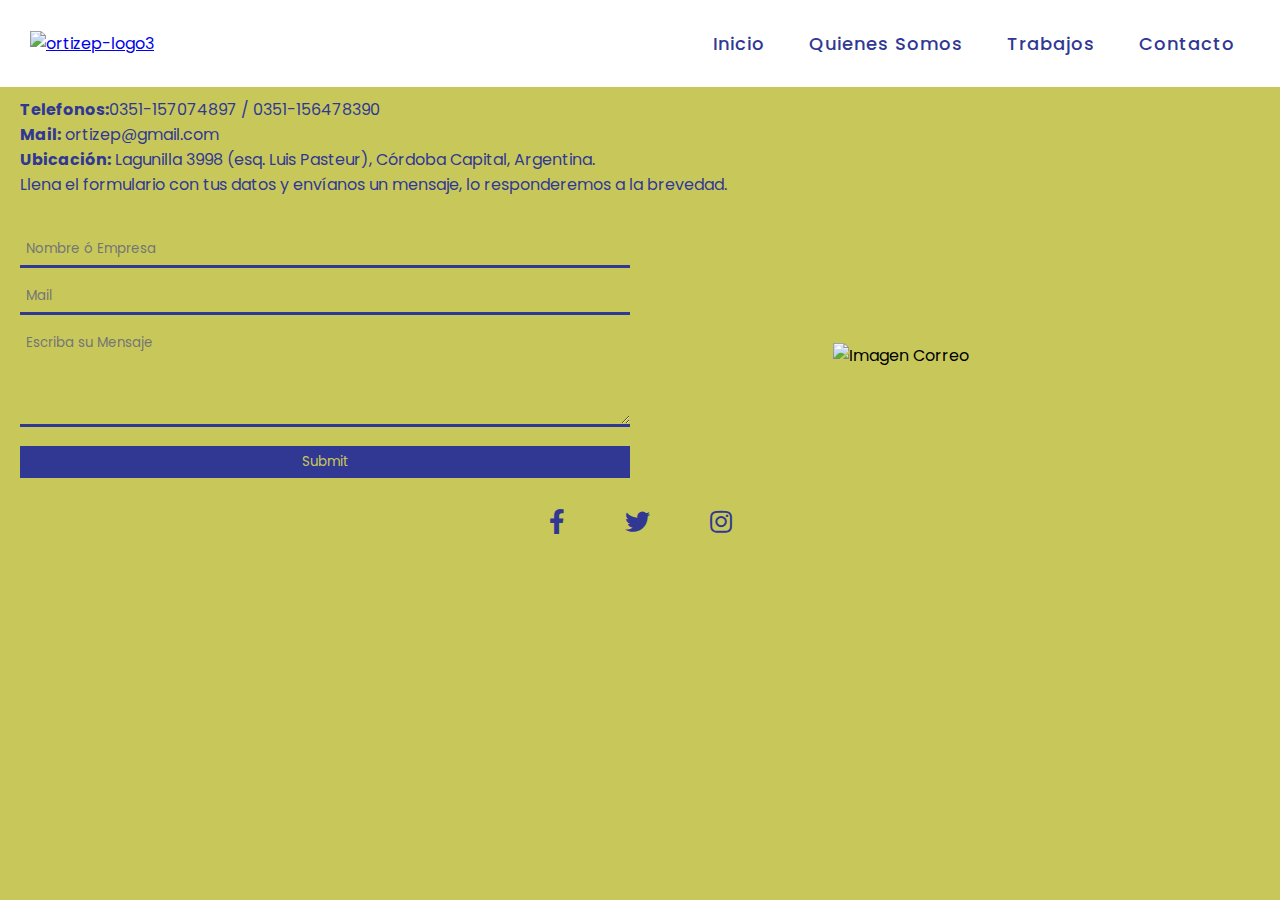
==== contacto.html @ ce49cc31 "cambio imagen de form de contacto" ====
<!DOCTYPE html>
<html lang="en" dir="ltr">
    <head>
    <meta charset="utf-8">
    <meta name="viewport" content="width=device-width, initial-scale=1.0">
    <title>ORTIZEP</title>
    <link rel="stylesheet" href="css/ortizep.css"/>
    <link rel="stylesheet" href="https://cdnjs.cloudflare.com/ajax/libs/font-awesome/5.14.0/css/all.min.css">
    </head>
    <body>
    
    <input type="checkbox" id="check">
    
    <header>
        
        <a href="https://imgbb.com/"><img src="https://i.ibb.co/0ZYm3xB/ortizep-logo3.jpg" alt="ortizep-logo3" border="0" /></a>
        
        <div class="navigation">
            <a href="index.html">Inicio</a>
            <a href="#">Quienes Somos</a>
            <a href="#">Trabajos</a>
            <a href="contacto.html">Contacto</a>
        </div>
        <label for="check">
        <i class="fas fa-bars menu-btn"></i>
        <i class="fas fa-times close-btn"></i>
        </label>
    </header>
    
    <main> 
        <div class="dates">
            <ul>
                <li><b>Telefonos:</b>0351-157074897 / 0351-156478390</li>
                <li><b>Mail:</b> ortizep@gmail.com</li>
                <li><b>Ubicación:</b> Lagunilla 3998 (esq. Luis Pasteur), Córdoba Capital, Argentina.</li>
                <li></li>
                <li>Llena el formulario con tus datos y envíanos un mensaje, lo responderemos a la brevedad.</li>
            </ul>
        </div>
        <div class="flex-container">
            
            <form class="form">
                <div class="form__section">
                    <input type="text" class="form__input" placeholder="Nombre ó Empresa">
                </div>
                <div class="form__section">
                    <input type="email" class="form__input" placeholder="Mail">
                </div>
                <div class="form__section">
                    <textarea class="form__input" placeholder="Escriba su Mensaje"></textarea>
                </div>
                <div class="form__section">
                    <input type= "submit" class="form__input">
                </div>
                
            </form>
            <div class="form-img">
                <img src="https://i.ibb.co/PMfssZ5/mail2.png" alt="Imagen Correo" border="0">
            </div>
        </div> 
        
       
    </main>
    
    <footer>
        <div class="media-icons">
        <a href="#"><i class="fab fa-facebook-f"></i></a>
        <a href="#"><i class="fab fa-twitter"></i></a>
        <a href="#"><i class="fab fa-instagram"></i></a>
        </div>
    </footer>
    
    </body>
</html>
---- css/ortizep.css ----
@import url('https://fonts.googleapis.com/css2?family=Poppins:wght@200;300;400;500;600;700;800;900&display=swap');

:root {
  --primary-color: rgb(200,200,90);
  --secondary-color: rgb(49, 56, 148);
}


*{
  margin: 0;
  padding: 0;
  box-sizing: border-box;
  font-family: "Poppins", sans-serif;
}

body{
  position: relative;
  width: 100%;
  min-height: 100vh;
  display: flex;
  flex-direction: column;
  justify-content: flex-start;
  background: var(--primary-color);
  background-size: cover;
  background-position: center;
}

header{
  background-color: #fff;
  position: relative;
  top: 0;
  width: 100%;
  padding: 30px 30px;
  display: flex;
  justify-content: space-between;
  align-items: center;
}

label{
  display: none;
}

header .navigation a{
  color: var(--secondary-color);
  font-size: 18px;
  text-decoration: none;
  font-weight: 500;
  letter-spacing: 1px;
  padding: 2px 15px;
  border-radius: 20px;
  transition: 0.3s;
  transition-property: background;
}

header .navigation a:not(:last-child){
  margin-right: 10px;
}

header .navigation a:hover{
  background: var(--primary-color);
}

main{
  background: var(--primary-color);
  margin:0;
  padding: 0;
}

.content{
  padding: 50px;
}

main .content .info h2{
  color: var(--secondary-color);
  font-size: 40px;
  text-transform: uppercase;
  font-weight: 800;
  letter-spacing: 2px;
  line-height: 60px;
  margin-bottom: 30px;
}

main .content .info p{
  color: var(--secondary-color);
  font-size: 16px;
  font-weight: 500;
  margin-bottom: 40px;
}

main .content .info-btn{
  color: var(--primary-color);
  background: var(--secondary-color);
  text-decoration: none;
  text-transform: uppercase;
  font-weight: 700;
  letter-spacing: 2px;
  padding: 10px 20px;
  border-radius: 5px;
  transition: 0.3s;
  transition-property: background;
}

main .content .info-btn:hover{
    color: var(--secondary-color);
  background: #fff;
}

footer {
  background: var(--primary-color);
}
footer .media-icons{
  display: flex;
  justify-content: center;
  align-items: center;
  margin: auto;
}

footer .media-icons a{
  position: relative;
  color: var(--secondary-color);
  font-size: 25px;
  transition: 0.3s;
  transition-property: transform;
}

footer .media-icons a:not(:last-child){
  margin-right: 60px;
}

footer .media-icons a:hover{
  transform: scale(1.5);
}

#check{
  z-index: 3;
  display: none;
}

main ul{
    list-style: none;
}

.dates{
    color: var(--secondary-color);
    padding: 10px;
    margin-left: 10px;
}

.flex-container{
    display: flex;
    align-items: center;
    flex-wrap: wrap;
    justify-content: center;
    padding: 10px;
}

.form{
    min-width: 300px;
    flex:1;
    text-align: center;
    padding: 10px;
    
}

.form__input{
    width: 100%;
    padding: 6px;
    margin: 6px 0;
    border: none;
    border-bottom: 3px solid var(--secondary-color);
    background: transparent;
}
.form__input:focus{
    outline: 1px solid var(--secondary-color);
    
}

.form textarea {
    min-height: 100px;
}

.form-img{
    flex:1;
    padding: 10px;
    display: flex;
}

.form-img img{
    width: 40%;
    min-width: 100px;
    margin: auto;
}

.form input[type="submit"]{
    color: var(--primary-color);
    background: var(--secondary-color);
    border-bottom: none;
}

.form input[type="submit"]:hover{
    color: var(--secondary-color);
    background: #fff;
}


/* Responsive CSS */

@media (max-width: 960px){
  header .navigation{
    display: none;
  }

  label{
    background: #fff;
    width: 10%;
    color: var(--secondary-color);
    display: flex;
    font-size: 25px;
    cursor: pointer;
    transition: 0.3s;
    transition-property: color;
  }

  
  label .close-btn{
    display: none;
  }

  #check:checked ~ header .navigation{
    z-index: 2;
    position: fixed;
    top: 0;
    bottom: 0;
    left: 0;
    right: 0;
    background: #fff;
    opacity:0.9;
    display: flex;
    flex-direction: column;
    justify-content: center;
    align-items: center;
  }

  #check:checked ~  header .navigation a{
    font-weight: 700;
    margin-right: 0;
    margin-bottom: 50px;
    letter-spacing: 2px;
  }

  #check:checked ~ header label .close-btn{
    z-index: 2;
    position: fixed;
    display: block;
  }

  #check:checked ~ header label .menu-btn{
    display: none;
  }

  label .menu-btn{
    position: absolute;
  }

  header .logo{
    position: absolute;
    bottom: -6px;
  }

  main .content .info h2{
    font-size: 45px;
    line-height: 50px;
  }

  main .content .info h2 span{
    font-size: 40px;
    font-weight: 600;
  }

  main .content .info p{
    font-size: 14px;
  }
}

@media (max-width: 660px){
  main .content .info h2{
    font-size: 35px;
    line-height: 40px;
  }

  main .content .info h2 span{
    font-size: 30px;
    font-weight: 600;
  }

  main .content .info p{
    font-size: 14px;
  }
}

@media (max-width: 560px){

  main .content .info h2{
    font-size: 25px;
    line-height: 20px;
  }

  main .content .info h2 span{
    font-size: 20px;
    font-weight: 500;
  }

  main .content .info p{
    font-size: 12px;
  }
}

@media (max-width: 400px){

  header{
    display: block;
  }

  header img{
    background: #fff;
    max-width: 100%;
  }

  label{
    padding: 20px;
  }

  main{
    margin: 0;
    padding: 0;
  }

  main .content .info h2{
    font-size: 18px;
    line-height: 20px;
  }

  main .content .info h2 span{
    font-size: 15px;
    font-weight: 500;
  }

  main .content .info p{
    font-size: 12px;
  }
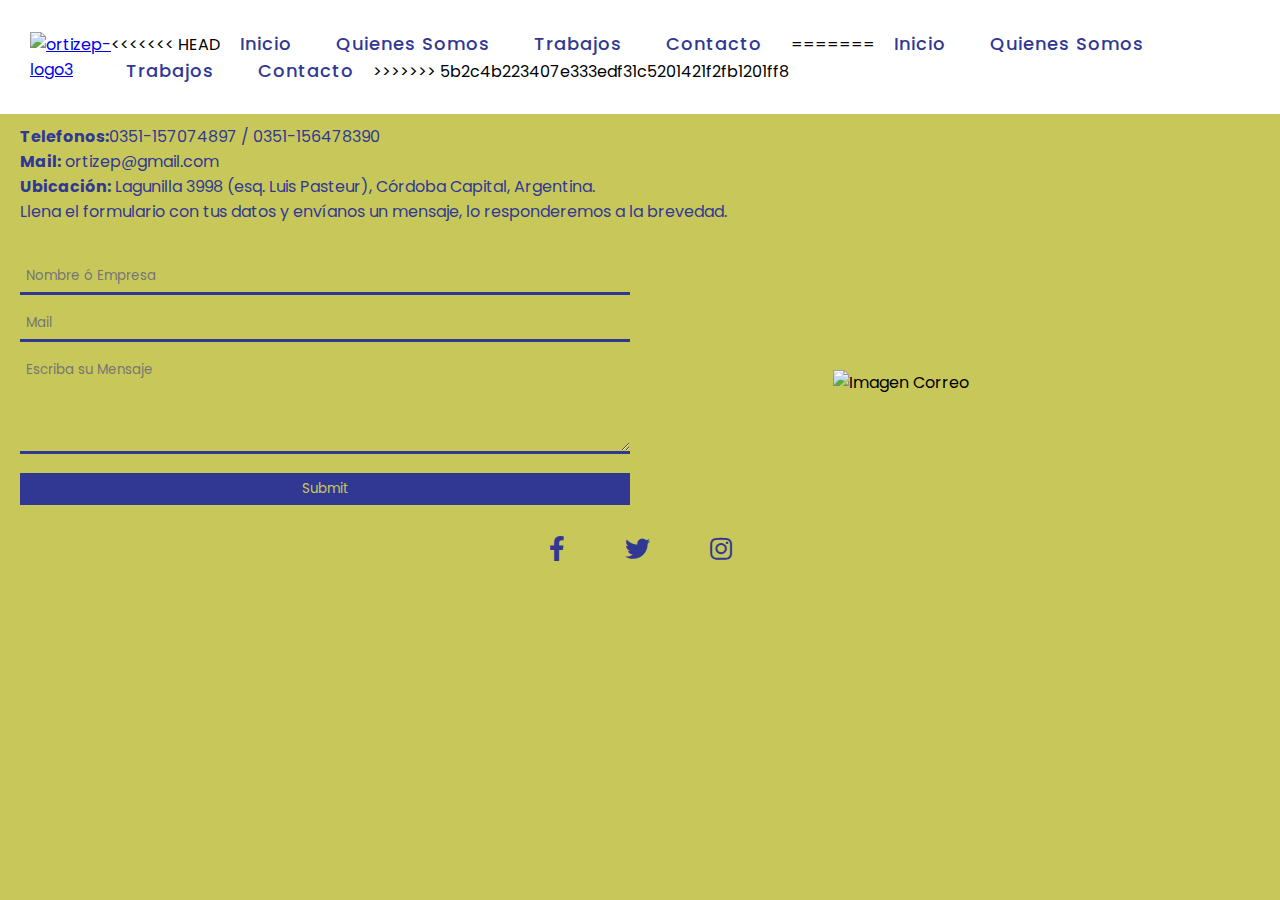
==== commit 637f0690: "cambios" ====
--- a/contacto.html
+++ b/contacto.html
@@ -16,10 +16,17 @@
         <a href="https://imgbb.com/"><img src="https://i.ibb.co/0ZYm3xB/ortizep-logo3.jpg" alt="ortizep-logo3" border="0" /></a>
         
         <div class="navigation">
+<<<<<<< HEAD
             <a href="index.html">Inicio</a>
             <a href="#">Quienes Somos</a>
             <a href="#">Trabajos</a>
             <a href="contacto.html">Contacto</a>
+=======
+        <a href="https://ortizep.github.io/index.html">Inicio</a>
+        <a href="#">Quienes Somos</a>
+        <a href="#">Trabajos</a>
+        <a href="https://ortizep.github.io/contacto.html">Contacto</a>
+>>>>>>> 5b2c4b223407e333edf31c5201421f2fb1201ff8
         </div>
         <label for="check">
         <i class="fas fa-bars menu-btn"></i>
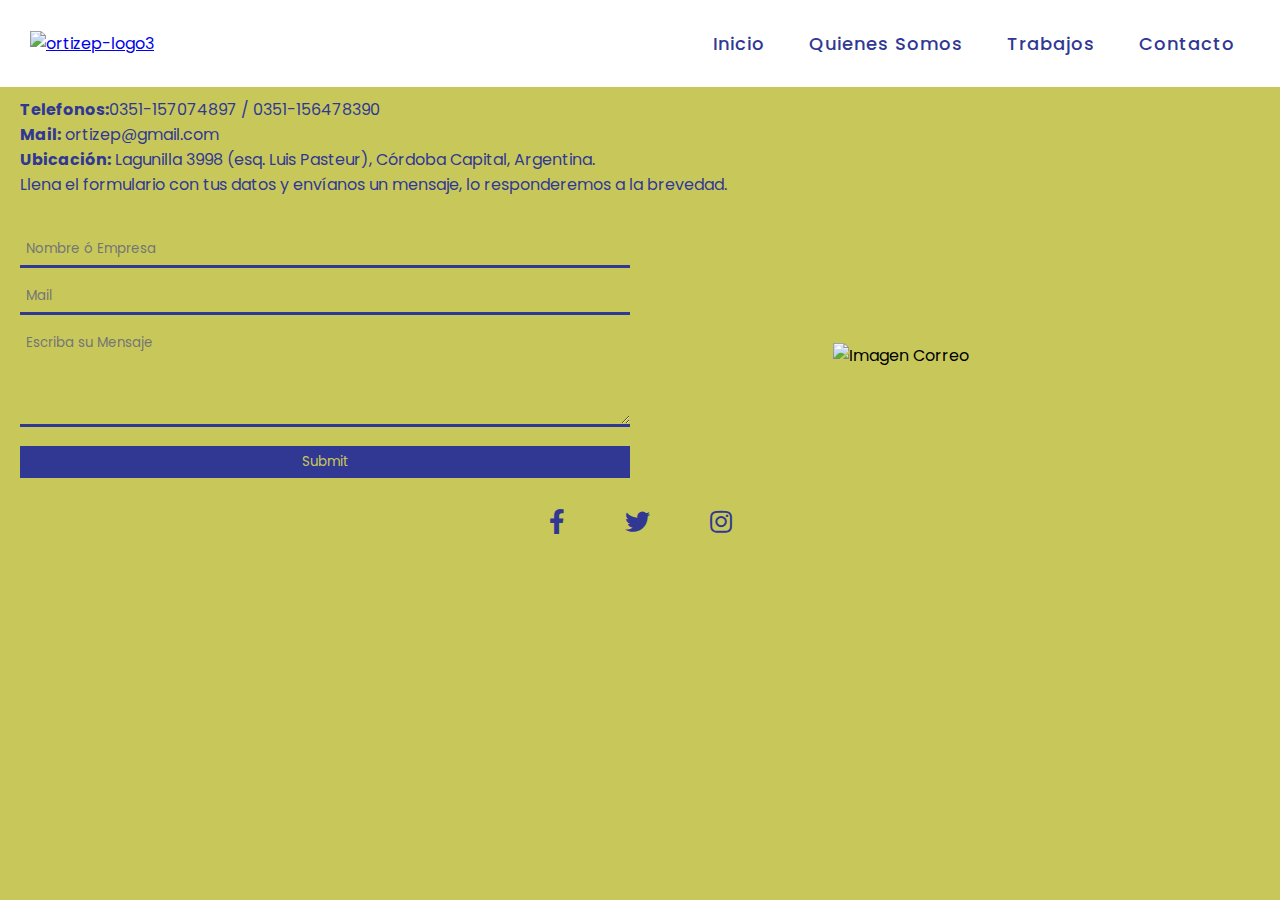
==== commit 4014cb10: "cambios 2" ====
--- a/contacto.html
+++ b/contacto.html
@@ -16,17 +16,10 @@
         <a href="https://imgbb.com/"><img src="https://i.ibb.co/0ZYm3xB/ortizep-logo3.jpg" alt="ortizep-logo3" border="0" /></a>
         
         <div class="navigation">
-<<<<<<< HEAD
             <a href="index.html">Inicio</a>
             <a href="#">Quienes Somos</a>
             <a href="#">Trabajos</a>
             <a href="contacto.html">Contacto</a>
-=======
-        <a href="https://ortizep.github.io/index.html">Inicio</a>
-        <a href="#">Quienes Somos</a>
-        <a href="#">Trabajos</a>
-        <a href="https://ortizep.github.io/contacto.html">Contacto</a>
->>>>>>> 5b2c4b223407e333edf31c5201421f2fb1201ff8
         </div>
         <label for="check">
         <i class="fas fa-bars menu-btn"></i>
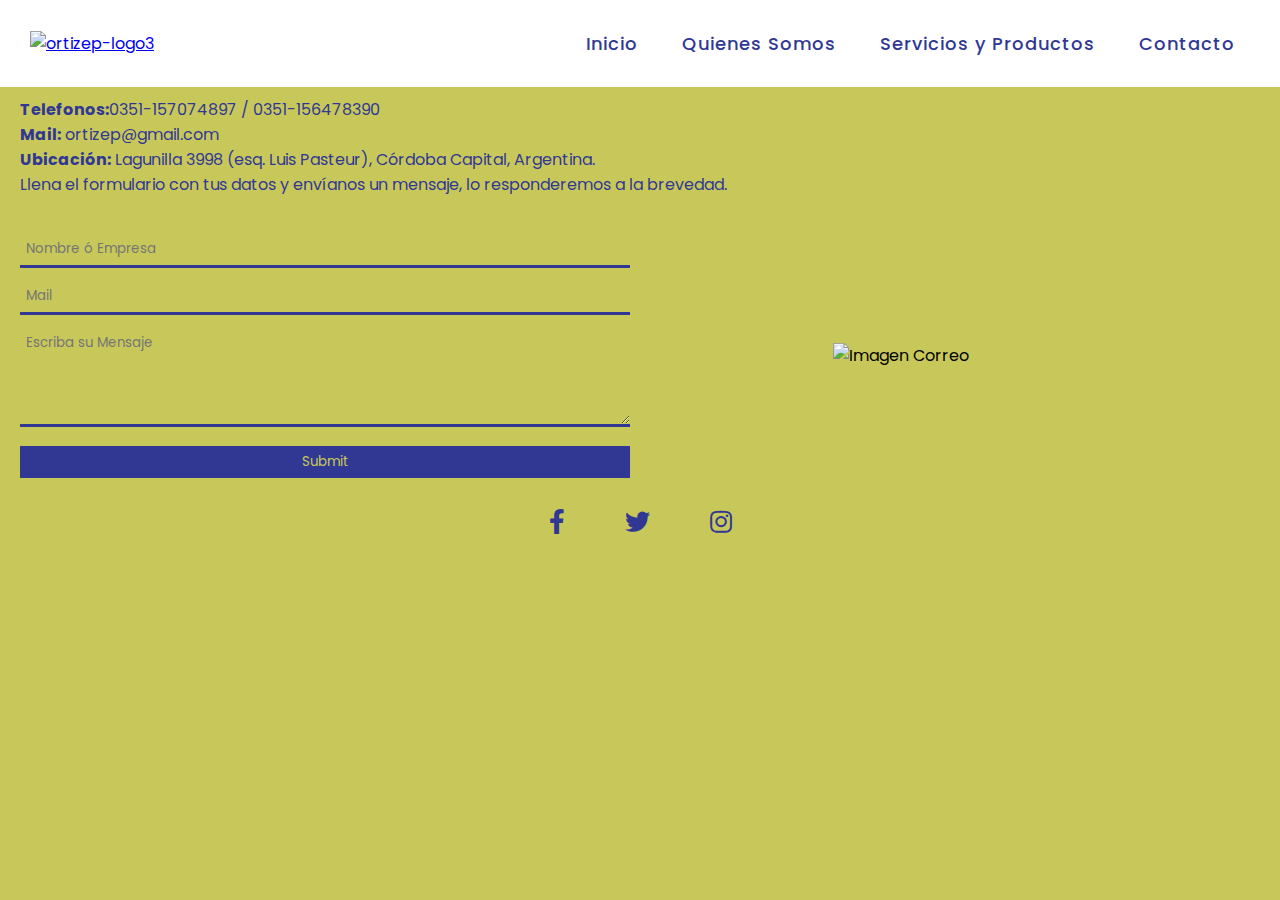
==== commit 14b5ea1b: "algunas modificaCIONES DE INFORMACION" ====
--- a/contacto.html
+++ b/contacto.html
@@ -18,7 +18,7 @@
         <div class="navigation">
             <a href="index.html">Inicio</a>
             <a href="#">Quienes Somos</a>
-            <a href="#">Trabajos</a>
+            <a href="#">Servicios y Productos</a>
             <a href="contacto.html">Contacto</a>
         </div>
         <label for="check">
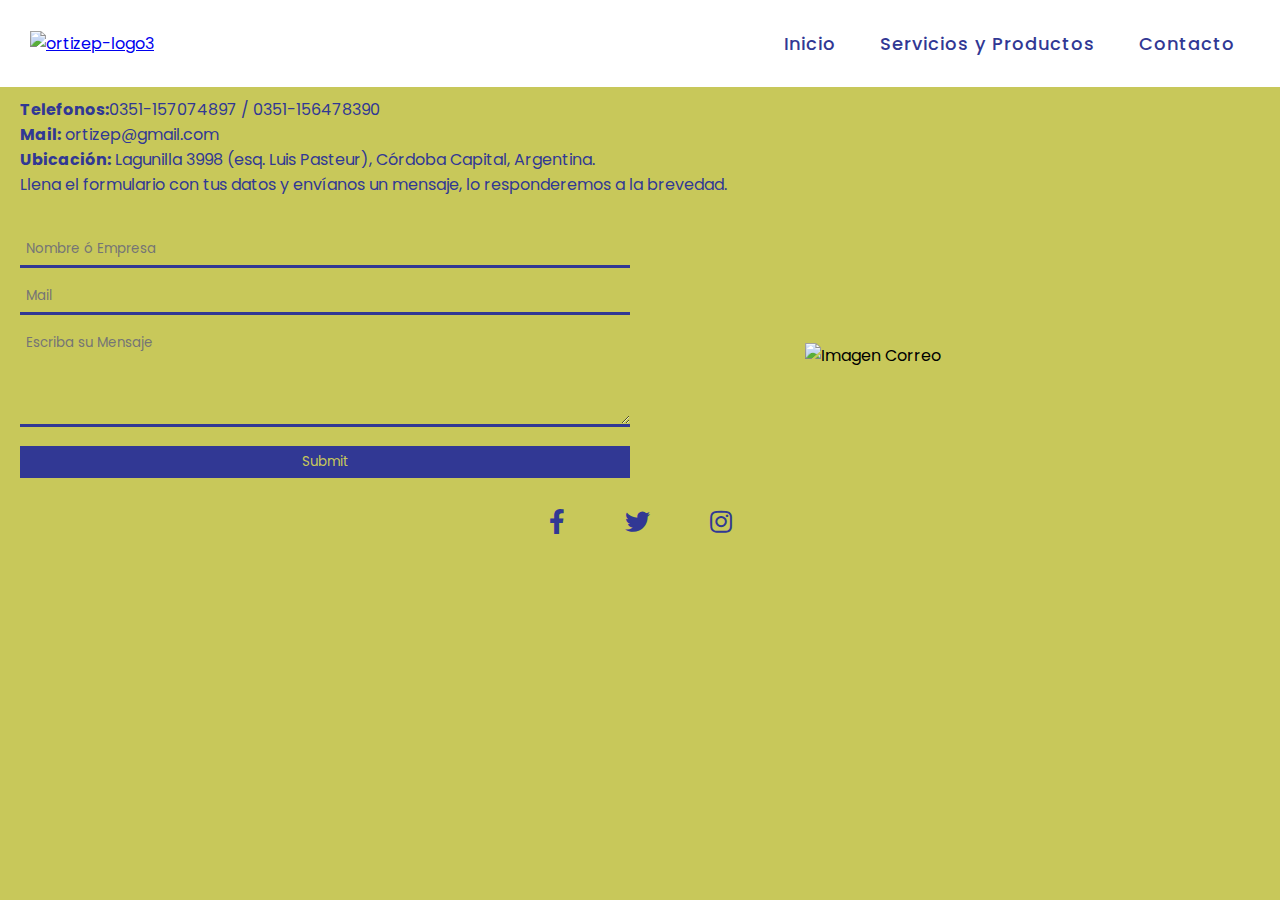
==== commit 941a3900: "agregando productosYservicios.html y corrigiendo enlaces" ====
--- a/contacto.html
+++ b/contacto.html
@@ -17,8 +17,7 @@
         
         <div class="navigation">
             <a href="index.html">Inicio</a>
-            <a href="#">Quienes Somos</a>
-            <a href="#">Servicios y Productos</a>
+            <a href="productosYservicios.html">Servicios y Productos</a>
             <a href="contacto.html">Contacto</a>
         </div>
         <label for="check">
--- a/css/ortizep.css
+++ b/css/ortizep.css
@@ -66,6 +66,22 @@
   padding: 0;
 }
 
+.productosYservicios{  
+  border: dotted 10px var(--secondary-color);
+  margin: 20px; 
+}
+
+.productosYservicios a{  
+  display: flex;
+  justify-content: center;
+  align-items: center;
+}
+
+.productosYservicios a img{
+  width: 1000px;
+  margin: 10px;
+}  
+
 .content{
   padding: 50px;
 }
@@ -84,10 +100,11 @@
   color: var(--secondary-color);
   font-size: 16px;
   font-weight: 500;
-  margin-bottom: 40px;
-}
-
-main .content .info-btn{
+  margin-bottom: 0px;
+}
+
+main .content .info-btn a{
+  
   color: var(--primary-color);
   background: var(--secondary-color);
   text-decoration: none;
@@ -95,12 +112,13 @@
   font-weight: 700;
   letter-spacing: 2px;
   padding: 10px 20px;
+  margin-left: 80%;
   border-radius: 5px;
   transition: 0.3s;
   transition-property: background;
 }
 
-main .content .info-btn:hover{
+main .content .info-btn a:hover{
     color: var(--secondary-color);
   background: #fff;
 }
@@ -187,7 +205,7 @@
 
 .form-img img{
     width: 40%;
-    min-width: 100px;
+    min-width: 300px;
     margin: auto;
 }
 
@@ -205,7 +223,7 @@
 
 /* Responsive CSS */
 
-@media (max-width: 960px){
+@media (max-width: 1100px){
   header .navigation{
     display: none;
   }
@@ -268,7 +286,7 @@
   }
 
   main .content .info h2{
-    font-size: 45px;
+    font-size: 35px;
     line-height: 50px;
   }
 
@@ -280,7 +298,14 @@
   main .content .info p{
     font-size: 14px;
   }
-}
+
+  main .content .info-btn a{
+    font-size: 12px; 
+    padding: 5px;
+    
+  }
+}
+
 
 @media (max-width: 660px){
   main .content .info h2{
@@ -313,6 +338,12 @@
   main .content .info p{
     font-size: 12px;
   }
+  main .content .info-btn a{
+    font-size: 12px; 
+    padding: 5px;
+    margin-left: 0;
+    
+  }
 }
 
 @media (max-width: 400px){
@@ -348,3 +379,4 @@
   main .content .info p{
     font-size: 12px;
   }
+}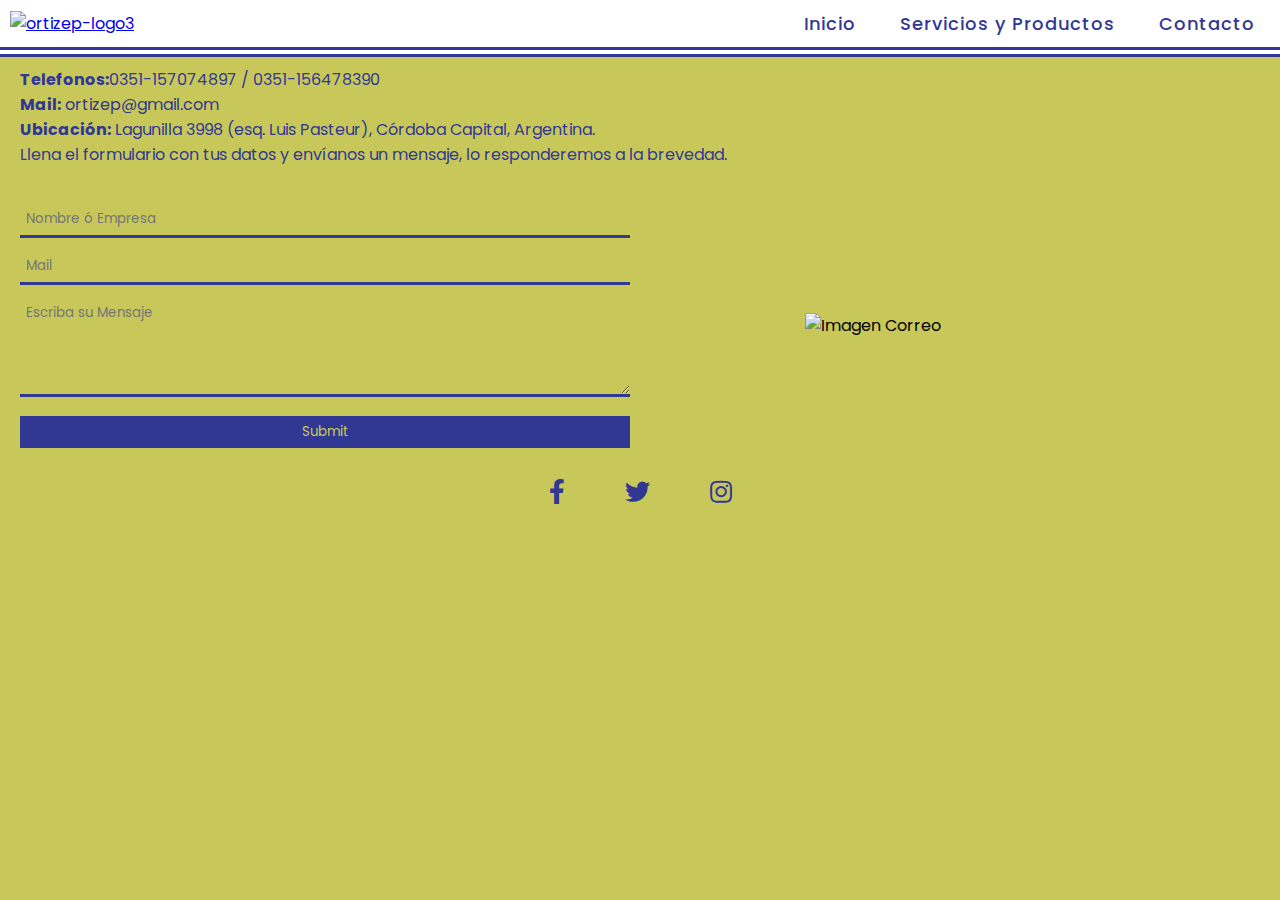
==== commit 5889238d: "Agregados redes sociuales" ====
--- a/contacto.html
+++ b/contacto.html
@@ -13,7 +13,9 @@
     
     <header>
         
-        <a href="https://imgbb.com/"><img src="https://i.ibb.co/0ZYm3xB/ortizep-logo3.jpg" alt="ortizep-logo3" border="0" /></a>
+        <a href="https://ortizep.github.io/index.html">
+            <img src="https://i.ibb.co/0ZYm3xB/ortizep-logo3.jpg" alt="ortizep-logo3" border="0" />
+        </a>
         
         <div class="navigation">
             <a href="index.html">Inicio</a>
@@ -63,9 +65,9 @@
     
     <footer>
         <div class="media-icons">
-        <a href="#"><i class="fab fa-facebook-f"></i></a>
+        <a href="https://www.facebook.com/Ortizep/"><i class="fab fa-facebook-f"></i></a>
         <a href="#"><i class="fab fa-twitter"></i></a>
-        <a href="#"><i class="fab fa-instagram"></i></a>
+        <a href="https://www.instagram.com/ortizep.cba/"><i class="fab fa-instagram"></i></a>
         </div>
     </footer>
     
--- a/css/ortizep.css
+++ b/css/ortizep.css
@@ -30,10 +30,11 @@
   position: relative;
   top: 0;
   width: 100%;
-  padding: 30px 30px;
+  padding: 10px 10px;
   display: flex;
   justify-content: space-between;
   align-items: center;
+  border-bottom: double 10px var(--secondary-color);
 }
 
 label{
@@ -66,21 +67,99 @@
   padding: 0;
 }
 
-.productosYservicios{  
-  border: dotted 10px var(--secondary-color);
-  margin: 20px; 
-}
-
-.productosYservicios a{  
+.pys-image{  
+  background: #fff;
+  border-bottom: double 10px var(--secondary-color);
+  margin: 0; 
+}
+
+.pys-image a{  
   display: flex;
   justify-content: center;
   align-items: center;
 }
 
-.productosYservicios a img{
-  width: 1000px;
+.pys-image a img{
+  width: 100%;
   margin: 10px;
+} 
+
+.pys-menu{
+  display: flex;
+  flex-wrap: wrap;
+  justify-content: center;
+  background: #fff;
+  padding: 10px;
+  position: sticky;
+  top: 0;
+}
+
+.pys-menu-button a{
+  color: var(--secondary-color);
+  font-size: 18px;
+  text-decoration: none;
+  font-weight: 500;
+  letter-spacing: 1px;
+  padding: 2px 15px;
+  border-radius: 20px;
+  transition: 0.3s;
+  transition-property: background;
+}
+
+.pys-menu-button :hover{
+  background: var(--primary-color);
+}
+
+.pys-info{  
+  border: double 10px var(--secondary-color);
+  margin: 20px;   
+}
+
+.pys-info a{  
+  display: block;
+  margin-top: 60px;
+}
+
+.pys-info a img{
+  border: double 10px var(--secondary-color);
+  width: 200px;
+  margin: 10px;
+  float: right;
 }  
+
+.pys-info h1{
+  margin: 10px;
+  color: var(--secondary-color);
+  font-size: 40px;
+  text-transform: uppercase;
+  font-weight: 800;
+  letter-spacing: 2px;
+  line-height: 60px;
+  margin-bottom: 30px;
+}
+
+.pys-info h2{
+  margin: 10px;
+  color: var(--secondary-color);
+  font-size: 25px;
+  text-transform: uppercase;
+  font-weight: 500;
+  letter-spacing: 2px;
+  line-height: 60px;
+  margin-bottom: 30px;
+}
+
+.pys-info p{
+  margin: 15px;
+  color: var(--secondary-color);
+}
+
+.pys-info li{
+  margin: 15px;
+  margin-left: 25px;
+  color: var(--secondary-color);
+}
+
 
 .content{
   padding: 50px;
@@ -223,12 +302,12 @@
 
 /* Responsive CSS */
 
-@media (max-width: 1100px){
+@media (max-width: 950px){
   header .navigation{
     display: none;
   }
 
-  label{
+  header label{
     background: #fff;
     width: 10%;
     color: var(--secondary-color);
@@ -240,7 +319,7 @@
   }
 
   
-  label .close-btn{
+  header label .close-btn{
     display: none;
   }
 
@@ -276,7 +355,7 @@
     display: none;
   }
 
-  label .menu-btn{
+  header label .menu-btn{
     position: absolute;
   }
 
@@ -304,6 +383,44 @@
     padding: 5px;
     
   }
+
+  .pys-info a{  
+    margin-top: 10px;
+  }
+
+  .pys-menu{
+    display: none;
+  }
+  
+  main label{
+    background: #fff;
+    width: 100%;
+    color: var(--secondary-color);
+    display: flex;
+    font-size: 25px;
+    cursor: pointer;
+    transition: 0.3s;
+    transition-property: color;
+    padding: 10px;
+    position: sticky;
+    top: 0;
+  }
+
+  
+  main label .close-btn{
+    display: none;
+  }
+
+  
+  main label .menu-btn{
+    position: sticky;
+    top: 0;
+  }
+
+  
+
+  
+
 }
 
 
@@ -320,6 +437,15 @@
 
   main .content .info p{
     font-size: 14px;
+  }
+
+  
+  .pys-info a img{
+    width: 150px;
+  }
+
+  .pys-info h1{
+    font-size: 35px;
   }
 }
 
@@ -344,9 +470,22 @@
     margin-left: 0;
     
   }
-}
-
-@media (max-width: 400px){
+
+  .pys-info a img{
+    width: 100px;
+  }
+  .pys-info h1{
+    font-size: 25px;
+  }
+  .pys-info p{
+    font-size: 12px;
+  }
+  .pys-info li{
+    font-size: 12px;
+  }
+}
+
+@media (max-width: 440px){
 
   header{
     display: block;
@@ -379,4 +518,8 @@
   main .content .info p{
     font-size: 12px;
   }
+  
+  .pys-info h1{
+    font-size: 20px;
+  }
 }